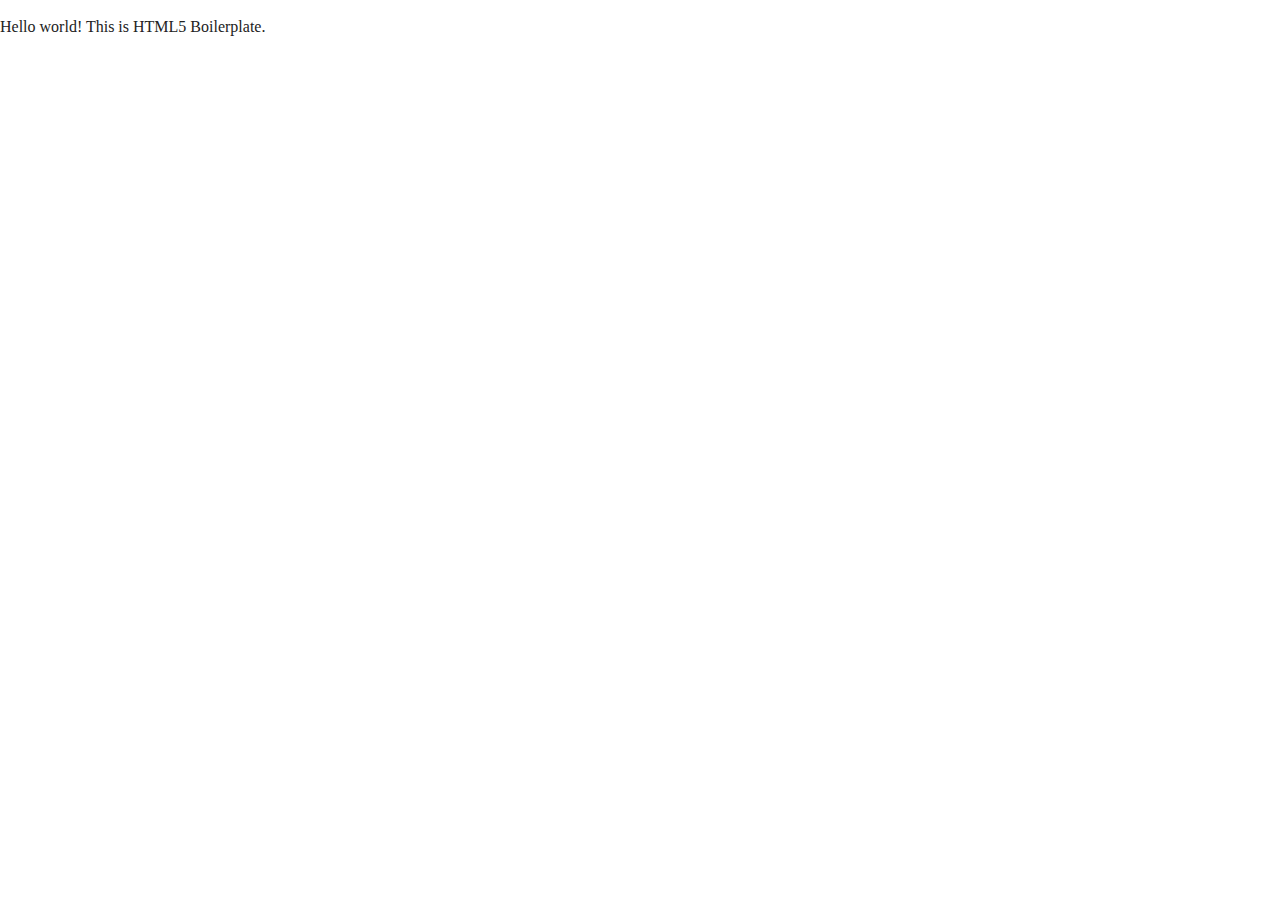
==== about/index.html @ f9f1fa79 "updated index files" ====
<!doctype html>
<html class="no-js" lang="">

<head>
  <meta charset="utf-8">
  <title></title>
  <meta name="description" content="">
  <meta name="viewport" content="width=device-width, initial-scale=1">

  <link rel="manifest" href="../site.webmanifest">
  <link rel="apple-touch-icon" href="../icon.png">
  <!-- Place favicon.ico in the root directory -->

  <link rel="stylesheet" href="../css/normalize.css">
  <link rel="stylesheet" href="../css/main.css">

  <meta name="theme-color" content="#fafafa">
</head>

<body>
  <!--[if IE]>
    <p class="browserupgrade">You are using an <strong>outdated</strong> browser. Please <a href="https://browsehappy.com/">upgrade your browser</a> to improve your experience and security.</p>
  <![endif]-->

  <!-- Add your site or application content here -->
  <p>Hello world! This is HTML5 Boilerplate.</p>
  <script src="../js/vendor/modernizr-3.7.1.min.js"></script>
  <script src="https://code.jquery.com/jquery-3.4.1.min.js" integrity="sha256-CSXorXvZcTkaix6Yvo6HppcZGetbYMGWSFlBw8HfCJo=" crossorigin="anonymous"></script>
  <script>window.jQuery || document.write('<script src="../js/vendor/jquery-3.4.1.min.js"><\/script>')</script>
  <script src="../js/plugins.js"></script>
  <script src="../js/main.js"></script>

  <!-- Google Analytics: change UA-XXXXX-Y to be your site's ID. -->
  <script>
    window.ga = function () { ga.q.push(arguments) }; ga.q = []; ga.l = +new Date;
    ga('create', 'UA-XXXXX-Y', 'auto'); ga('set','transport','beacon'); ga('send', 'pageview')
  </script>
  <script src="https://www.google-analytics.com/analytics.js" async></script>
</body>

</html>
---- css/main.css ----
/*! HTML5 Boilerplate v7.2.0 | MIT License | https://html5boilerplate.com/ */

/* main.css 2.0.0 | MIT License | https://github.com/h5bp/main.css#readme */
/*
 * What follows is the result of much research on cross-browser styling.
 * Credit left inline and big thanks to Nicolas Gallagher, Jonathan Neal,
 * Kroc Camen, and the H5BP dev community and team.
 */

/* ==========================================================================
   Base styles: opinionated defaults
   ========================================================================== */

html {
  color: #222;
  font-size: 1em;
  line-height: 1.4;
}

/*
 * Remove text-shadow in selection highlight:
 * https://twitter.com/miketaylr/status/12228805301
 *
 * Vendor-prefixed and regular ::selection selectors cannot be combined:
 * https://stackoverflow.com/a/16982510/7133471
 *
 * Customize the background color to match your design.
 */

::-moz-selection {
  background: #b3d4fc;
  text-shadow: none;
}

::selection {
  background: #b3d4fc;
  text-shadow: none;
}

/*
 * A better looking default horizontal rule
 */

hr {
  display: block;
  height: 1px;
  border: 0;
  border-top: 1px solid #ccc;
  margin: 1em 0;
  padding: 0;
}

/*
 * Remove the gap between audio, canvas, iframes,
 * images, videos and the bottom of their containers:
 * https://github.com/h5bp/html5-boilerplate/issues/440
 */

audio,
canvas,
iframe,
img,
svg,
video {
  vertical-align: middle;
}

/*
 * Remove default fieldset styles.
 */

fieldset {
  border: 0;
  margin: 0;
  padding: 0;
}

/*
 * Allow only vertical resizing of textareas.
 */

textarea {
  resize: vertical;
}

/* ==========================================================================
   Browser Upgrade Prompt
   ========================================================================== */

.browserupgrade {
  margin: 0.2em 0;
  background: #ccc;
  color: #000;
  padding: 0.2em 0;
}

/* ==========================================================================
   Author's custom styles
   ========================================================================== */

/* ==========================================================================
   Helper classes
   ========================================================================== */

/*
 * Hide visually and from screen readers
 */

.hidden {
  display: none !important;
}

/*
* Hide only visually, but have it available for screen readers:
* https://snook.ca/archives/html_and_css/hiding-content-for-accessibility
*
* 1. For long content, line feeds are not interpreted as spaces and small width
*    causes content to wrap 1 word per line:
*    https://medium.com/@jessebeach/beware-smushed-off-screen-accessible-text-5952a4c2cbfe
*/

.sr-only {
  border: 0;
  clip: rect(0, 0, 0, 0);
  height: 1px;
  margin: -1px;
  overflow: hidden;
  padding: 0;
  position: absolute;
  white-space: nowrap;
  width: 1px;
  /* 1 */
}

/*
* Extends the .sr-only class to allow the element
* to be focusable when navigated to via the keyboard:
* https://www.drupal.org/node/897638
*/

.sr-only.focusable:active,
.sr-only.focusable:focus {
  clip: auto;
  height: auto;
  margin: 0;
  overflow: visible;
  position: static;
  white-space: inherit;
  width: auto;
}

/*
* Hide visually and from screen readers, but maintain layout
*/

.invisible {
  visibility: hidden;
}

/*
* Clearfix: contain floats
*
* For modern browsers
* 1. The space content is one way to avoid an Opera bug when the
*    `contenteditable` attribute is included anywhere else in the document.
*    Otherwise it causes space to appear at the top and bottom of elements
*    that receive the `clearfix` class.
* 2. The use of `table` rather than `block` is only necessary if using
*    `:before` to contain the top-margins of child elements.
*/

.clearfix:before,
.clearfix:after {
  content: " ";
  /* 1 */
  display: table;
  /* 2 */
}

.clearfix:after {
  clear: both;
}

/* ==========================================================================
   EXAMPLE Media Queries for Responsive Design.
   These examples override the primary ('mobile first') styles.
   Modify as content requires.
   ========================================================================== */

@media only screen and (min-width: 35em) {
  /* Style adjustments for viewports that meet the condition */
}

@media print,
  (-webkit-min-device-pixel-ratio: 1.25),
  (min-resolution: 1.25dppx),
  (min-resolution: 120dpi) {
  /* Style adjustments for high resolution devices */
}

/* ==========================================================================
   Print styles.
   Inlined to avoid the additional HTTP request:
   https://www.phpied.com/delay-loading-your-print-css/
   ========================================================================== */

@media print {
  *,
  *:before,
  *:after {
    background: transparent !important;
    color: #000 !important;
    /* Black prints faster */
    -webkit-box-shadow: none !important;
    box-shadow: none !important;
    text-shadow: none !important;
  }
  a,
  a:visited {
    text-decoration: underline;
  }
  a[href]:after {
    content: " (" attr(href) ")";
  }
  abbr[title]:after {
    content: " (" attr(title) ")";
  }
  /*
     * Don't show links that are fragment identifiers,
     * or use the `javascript:` pseudo protocol
     */
  a[href^="#"]:after,
  a[href^="javascript:"]:after {
    content: "";
  }
  pre {
    white-space: pre-wrap !important;
  }
  pre,
  blockquote {
    border: 1px solid #999;
    page-break-inside: avoid;
  }
  /*
     * Printing Tables:
     * https://web.archive.org/web/20180815150934/http://css-discuss.incutio.com/wiki/Printing_Tables
     */
  thead {
    display: table-header-group;
  }
  tr,
  img {
    page-break-inside: avoid;
  }
  p,
  h2,
  h3 {
    orphans: 3;
    widows: 3;
  }
  h2,
  h3 {
    page-break-after: avoid;
  }
}
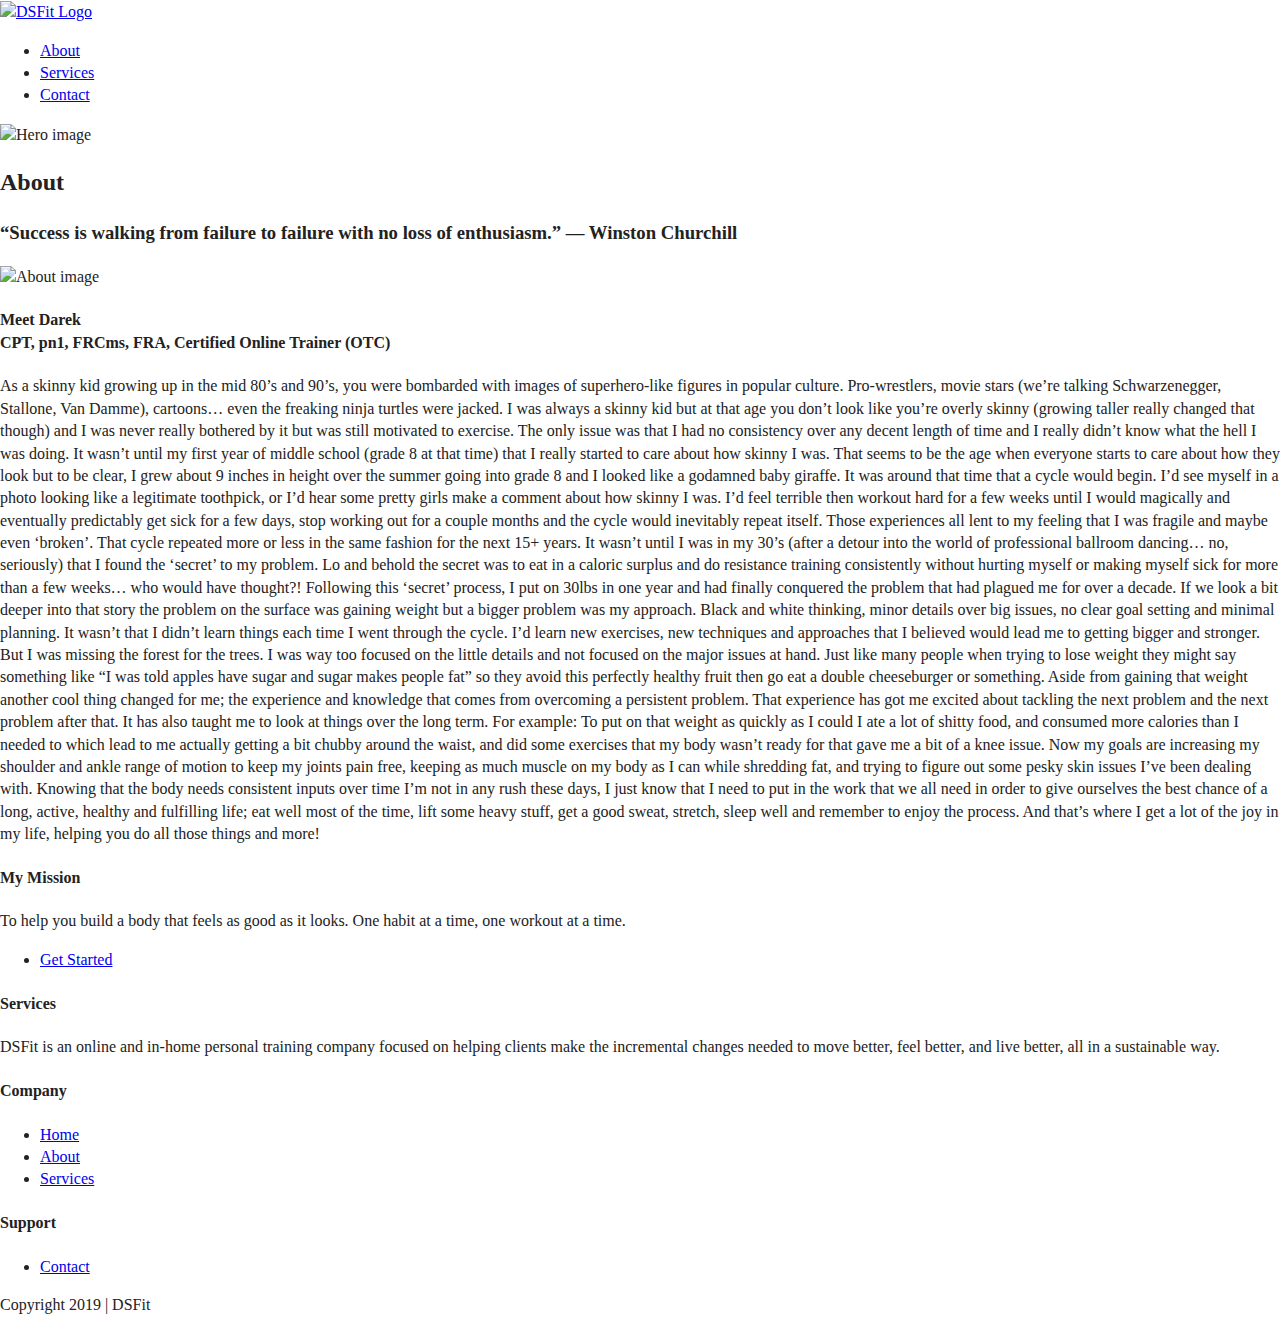
==== commit 27d69cca: "updated about page" ====
--- a/about/index.html
+++ b/about/index.html
@@ -23,7 +23,87 @@
   <![endif]-->
 
   <!-- Add your site or application content here -->
-  <p>Hello world! This is HTML5 Boilerplate.</p>
+  <header>
+    <div class="content-wrapper">
+      <a href="#"><img src="" alt="DSFit Logo"></a>
+      <div class="header-divider">
+        <nav>
+          <ul>
+            <li><a href="index.html" target="_blank">About</a></li>
+            <li><a href="../services/index.html" target="_blank">Services</a></li>
+            <li><a href="../contact/index.html" target="_blank">Contact</a></li>
+          </ul>
+        </nav>
+      </div>
+    </header>
+
+<main>
+<section class="top-section">
+      <div class="main-image"><img src="" alt="Hero image" /></div>
+        <div class="about-top">
+          <h2>About</h2>
+            <h3>“Success is walking from failure to failure with no loss of enthusiasm.” — Winston Churchill</h3>
+          </div> <!---closes top about headline ---->
+        </section>
+        <section class="bottom-section">
+          <div class="about-image"><img src="" alt="About image" /></div>
+          <div class="about-paragraph">
+            <h4>Meet Darek<br>CPT, pn1, FRCms, FRA, Certified Online Trainer (OTC)</h4>
+            <p>As a skinny kid growing up in the mid 80’s and 90’s, you were bombarded with images of superhero-like figures in popular culture. Pro-wrestlers, movie stars (we’re talking Schwarzenegger, Stallone, Van Damme), cartoons… even the freaking ninja turtles were jacked. I was always a skinny kid but at that age you don’t look like you’re overly skinny (growing taller really changed that though) and I was never really bothered by it but was still motivated to exercise. The only issue was that I had no consistency over any decent length of time and I really didn’t know what the hell I was doing.
+              It wasn’t until my first year of middle school (grade 8 at that time) that I really started to care about how skinny I was. That seems to be the age when everyone starts to care about how they look but to be clear, I grew about 9 inches in height over the summer going into grade 8 and I looked like a godamned baby giraffe.
+              It was around that time that a cycle would begin. I’d see myself in a photo looking like a legitimate toothpick, or I’d hear some pretty girls make a comment about how skinny I was. I’d feel terrible then workout hard for a few weeks until I would magically and eventually predictably get sick for a few days, stop working out for a couple months and the cycle would inevitably repeat itself. Those experiences all lent to my feeling that I was fragile and maybe even ‘broken’.
+              That cycle repeated more or less in the same fashion for the next 15+ years.
+              It wasn’t until I was in my 30’s (after a detour into the world of professional ballroom dancing… no, seriously) that I found the ‘secret’ to my problem. Lo and behold the secret was to eat in a caloric surplus and do resistance training consistently without hurting myself or making myself sick for more than a few weeks… who would have thought?!
+              Following this ‘secret’ process, I put on 30lbs in one year and had finally conquered the problem that had plagued me for over a decade.
+              If we look a bit deeper into that story the problem on the surface was gaining weight but a bigger problem was my approach. Black and white thinking, minor details over big issues, no clear goal setting and minimal planning.
+              It wasn’t that I didn’t learn things each time I went through the cycle. I’d learn new exercises, new techniques and approaches that I believed would lead me to getting bigger and stronger. But I was missing the forest for the trees. I was way too focused on the little details and not focused on the major issues at hand. Just like many people when trying to lose weight they might say something like “I was told apples have sugar and sugar makes people fat” so they avoid this perfectly healthy fruit then go eat a double cheeseburger or something.
+              Aside from gaining that weight another cool thing changed for me; the experience and knowledge that comes from overcoming a persistent problem. That experience has got me excited about tackling the next problem and the next problem after that. It has also taught me to look at things over the long term. For example: To put on that weight as quickly as I could I ate a lot of shitty food, and consumed more calories than I needed to which lead to me actually getting a bit chubby around the waist, and did some exercises that my body wasn’t ready for that gave me a bit of a knee issue. Now my goals are increasing my shoulder and ankle range of motion to keep my joints pain free, keeping as much muscle on my body as I can while shredding fat, and trying to figure out some pesky skin issues I’ve been dealing with.
+              Knowing that the body needs consistent inputs over time I’m not in any rush these days, I just know that I need to put in the work that we all need in order to give ourselves the best chance of a long, active, healthy and fulfilling life; eat well most of the time, lift some heavy stuff, get a good sweat, stretch, sleep well and remember to enjoy the process. And that’s where I get a lot of the joy in my life, helping you do all those things and more!</p>
+            </div> <!---closes about paragraph--->
+            <div class="mission">
+              <h4>My Mission</h4>
+              <p>To help you build a body that feels as good as it looks. One habit at a time, one workout at a time.</p>
+                <ul>
+                  <li><a href="../services/index.html" target="_blank">Get Started</a></li>
+                </ul>
+            </div>
+          </section>
+
+
+</main>
+
+
+
+    <footer>
+      <div class="content-wrapper">
+        <div class="footer-content">
+          <div class="services">
+            <h4>Services</h4>
+            <p>DSFit is an online and in-home personal training company focused on helping clients make the incremental changes needed to move better, feel better, and live better, all in a sustainable way.</p>
+          </div> <!--closes services div-->
+            <div class="company">
+              <h4>Company</h4>
+              <ul>
+                <li><a href="../index.html" target="_blank">Home</a></li>
+                <li><a href="index.html" target="_blank">About</a></li>
+                <li><a href="../services/index.html" target="_blank">Services</a></li>
+              </div> <!--closes company div-->
+              <div class="support">
+                <h4>Support</h4>
+                <ul>
+                  <li><a href="contact/index.html" target="_blank">Contact</a></li>
+                </ul>
+              </div> <!---closes support div-->
+            </div> <!--closes footer-content-->
+          </div> <!--closes content-wrapper-->
+            <div class="copyright">
+              <p>Copyright 2019 | DSFit</p>
+            </div>
+
+    </footer>
+
+
+
   <script src="../js/vendor/modernizr-3.7.1.min.js"></script>
   <script src="https://code.jquery.com/jquery-3.4.1.min.js" integrity="sha256-CSXorXvZcTkaix6Yvo6HppcZGetbYMGWSFlBw8HfCJo=" crossorigin="anonymous"></script>
   <script>window.jQuery || document.write('<script src="../js/vendor/jquery-3.4.1.min.js"><\/script>')</script>
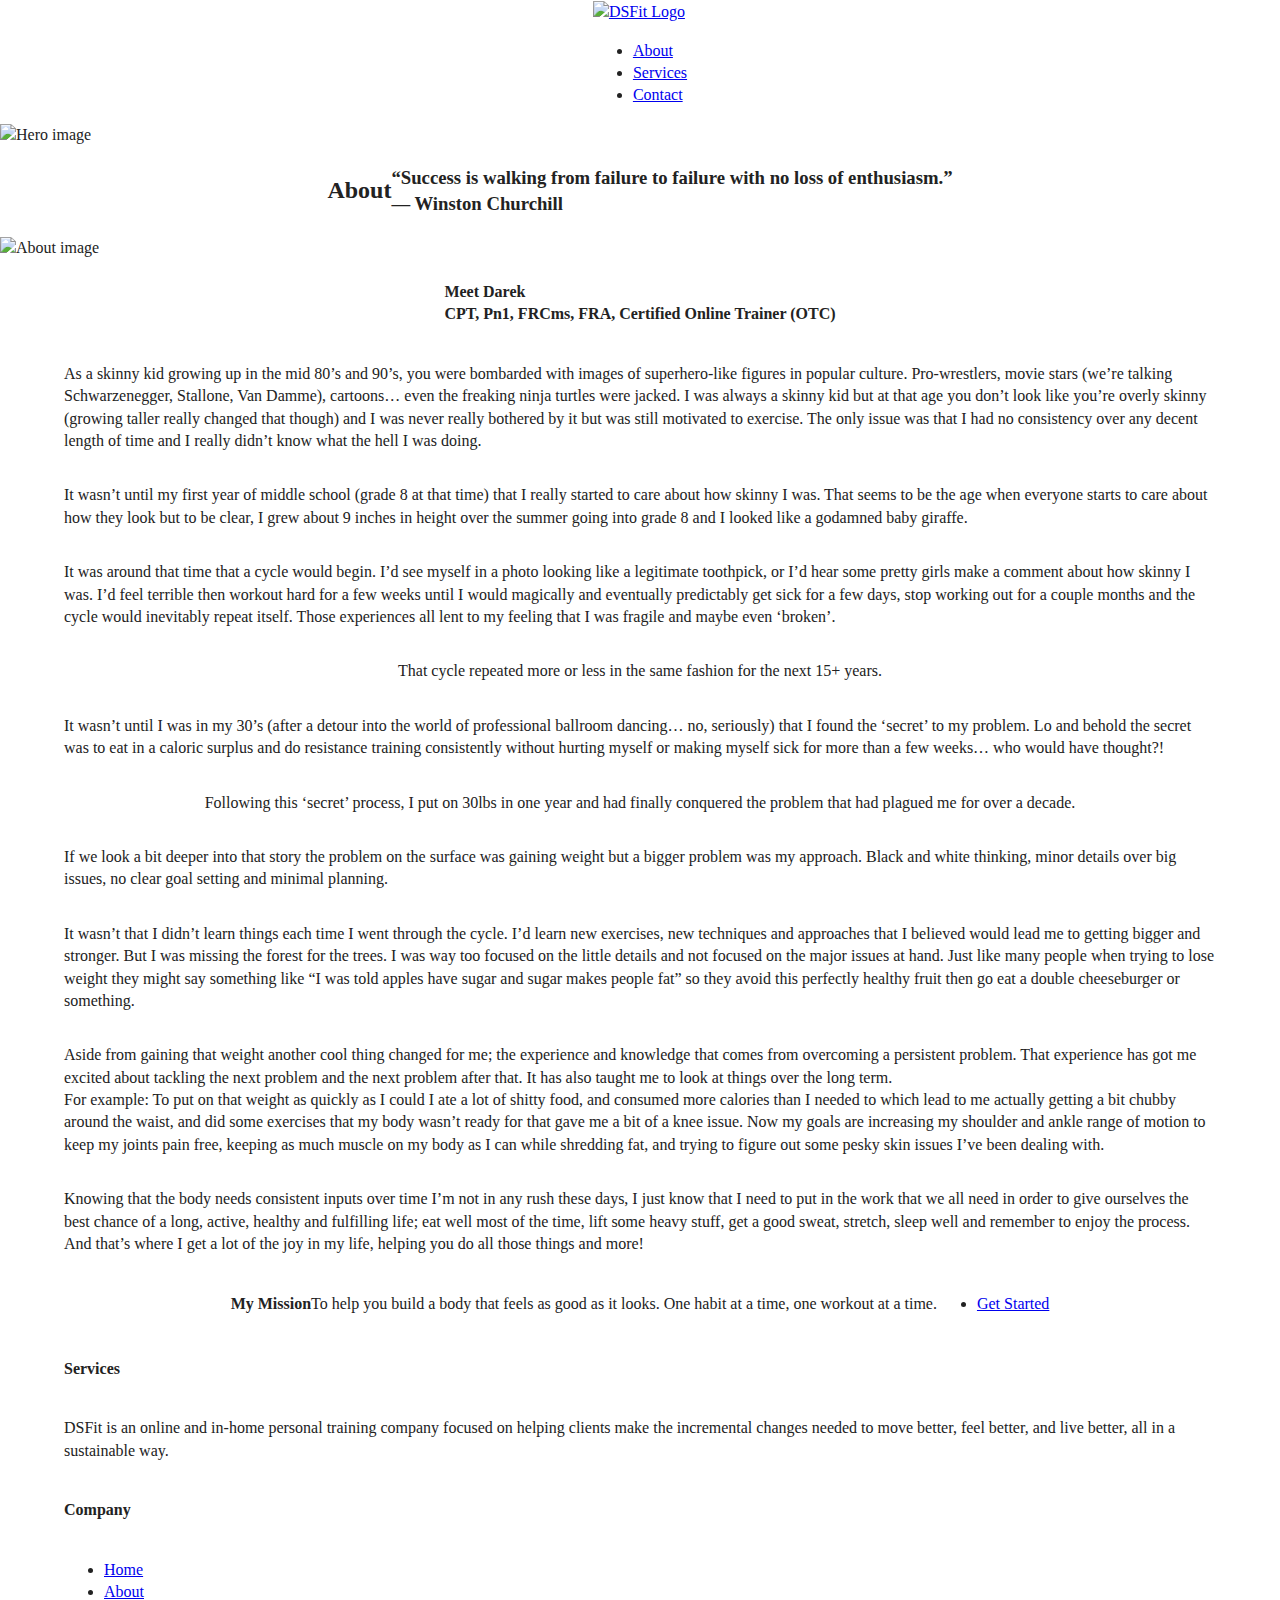
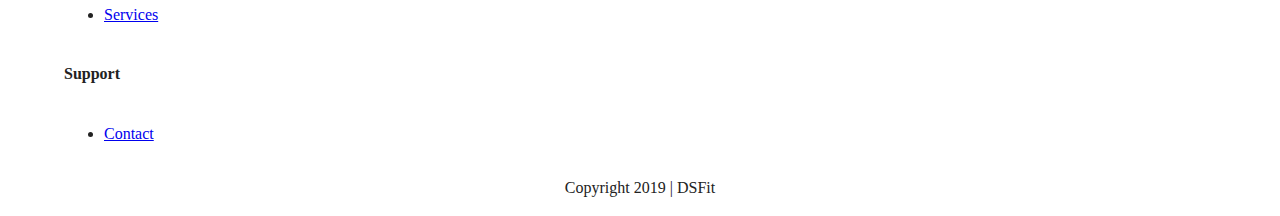
==== commit 7e5cd467: "updated margins, padding" ====
--- a/about/index.html
+++ b/about/index.html
@@ -3,7 +3,7 @@
 
 <head>
   <meta charset="utf-8">
-  <title></title>
+  <title>DSFit Online and In-Home Personal Training</title>
   <meta name="description" content="">
   <meta name="viewport" content="width=device-width, initial-scale=1">
 
@@ -25,7 +25,7 @@
   <!-- Add your site or application content here -->
   <header>
     <div class="content-wrapper">
-      <a href="#"><img src="" alt="DSFit Logo"></a>
+      <a href="../index.html"><img src="" alt="DSFit Logo"></a>
       <div class="header-divider">
         <nav>
           <ul>
@@ -42,23 +42,23 @@
       <div class="main-image"><img src="" alt="Hero image" /></div>
         <div class="about-top">
           <h2>About</h2>
-            <h3>“Success is walking from failure to failure with no loss of enthusiasm.” — Winston Churchill</h3>
+            <h3>“Success is walking from failure to failure with no loss of enthusiasm.”<br>— Winston Churchill</h3>
           </div> <!---closes top about headline ---->
         </section>
         <section class="bottom-section">
           <div class="about-image"><img src="" alt="About image" /></div>
           <div class="about-paragraph">
-            <h4>Meet Darek<br>CPT, pn1, FRCms, FRA, Certified Online Trainer (OTC)</h4>
-            <p>As a skinny kid growing up in the mid 80’s and 90’s, you were bombarded with images of superhero-like figures in popular culture. Pro-wrestlers, movie stars (we’re talking Schwarzenegger, Stallone, Van Damme), cartoons… even the freaking ninja turtles were jacked. I was always a skinny kid but at that age you don’t look like you’re overly skinny (growing taller really changed that though) and I was never really bothered by it but was still motivated to exercise. The only issue was that I had no consistency over any decent length of time and I really didn’t know what the hell I was doing.
-              It wasn’t until my first year of middle school (grade 8 at that time) that I really started to care about how skinny I was. That seems to be the age when everyone starts to care about how they look but to be clear, I grew about 9 inches in height over the summer going into grade 8 and I looked like a godamned baby giraffe.
-              It was around that time that a cycle would begin. I’d see myself in a photo looking like a legitimate toothpick, or I’d hear some pretty girls make a comment about how skinny I was. I’d feel terrible then workout hard for a few weeks until I would magically and eventually predictably get sick for a few days, stop working out for a couple months and the cycle would inevitably repeat itself. Those experiences all lent to my feeling that I was fragile and maybe even ‘broken’.
-              That cycle repeated more or less in the same fashion for the next 15+ years.
-              It wasn’t until I was in my 30’s (after a detour into the world of professional ballroom dancing… no, seriously) that I found the ‘secret’ to my problem. Lo and behold the secret was to eat in a caloric surplus and do resistance training consistently without hurting myself or making myself sick for more than a few weeks… who would have thought?!
-              Following this ‘secret’ process, I put on 30lbs in one year and had finally conquered the problem that had plagued me for over a decade.
-              If we look a bit deeper into that story the problem on the surface was gaining weight but a bigger problem was my approach. Black and white thinking, minor details over big issues, no clear goal setting and minimal planning.
-              It wasn’t that I didn’t learn things each time I went through the cycle. I’d learn new exercises, new techniques and approaches that I believed would lead me to getting bigger and stronger. But I was missing the forest for the trees. I was way too focused on the little details and not focused on the major issues at hand. Just like many people when trying to lose weight they might say something like “I was told apples have sugar and sugar makes people fat” so they avoid this perfectly healthy fruit then go eat a double cheeseburger or something.
-              Aside from gaining that weight another cool thing changed for me; the experience and knowledge that comes from overcoming a persistent problem. That experience has got me excited about tackling the next problem and the next problem after that. It has also taught me to look at things over the long term. For example: To put on that weight as quickly as I could I ate a lot of shitty food, and consumed more calories than I needed to which lead to me actually getting a bit chubby around the waist, and did some exercises that my body wasn’t ready for that gave me a bit of a knee issue. Now my goals are increasing my shoulder and ankle range of motion to keep my joints pain free, keeping as much muscle on my body as I can while shredding fat, and trying to figure out some pesky skin issues I’ve been dealing with.
-              Knowing that the body needs consistent inputs over time I’m not in any rush these days, I just know that I need to put in the work that we all need in order to give ourselves the best chance of a long, active, healthy and fulfilling life; eat well most of the time, lift some heavy stuff, get a good sweat, stretch, sleep well and remember to enjoy the process. And that’s where I get a lot of the joy in my life, helping you do all those things and more!</p>
+            <h4>Meet Darek<br>CPT, Pn1, FRCms, FRA, Certified Online Trainer (OTC)</h4>
+            <p>As a skinny kid growing up in the mid 80’s and 90’s, you were bombarded with images of superhero-like figures in popular culture. Pro-wrestlers, movie stars (we’re talking Schwarzenegger, Stallone, Van Damme), cartoons… even the freaking ninja turtles were jacked. I was always a skinny kid but at that age you don’t look like you’re overly skinny (growing taller really changed that though) and I was never really bothered by it but was still motivated to exercise. The only issue was that I had no consistency over any decent length of time and I really didn’t know what the hell I was doing.</p>
+              <p>It wasn’t until my first year of middle school (grade 8 at that time) that I really started to care about how skinny I was. That seems to be the age when everyone starts to care about how they look but to be clear, I grew about 9 inches in height over the summer going into grade 8 and I looked like a godamned baby giraffe.</p>
+              <p>It was around that time that a cycle would begin. I’d see myself in a photo looking like a legitimate toothpick, or I’d hear some pretty girls make a comment about how skinny I was. I’d feel terrible then workout hard for a few weeks until I would magically and eventually predictably get sick for a few days, stop working out for a couple months and the cycle would inevitably repeat itself. Those experiences all lent to my feeling that I was fragile and maybe even ‘broken’.</p>
+              <p>That cycle repeated more or less in the same fashion for the next 15+ years.</p>
+              <p>It wasn’t until I was in my 30’s (after a detour into the world of professional ballroom dancing… no, seriously) that I found the ‘secret’ to my problem. Lo and behold the secret was to eat in a caloric surplus and do resistance training consistently without hurting myself or making myself sick for more than a few weeks… who would have thought?!</p>
+              <p>Following this ‘secret’ process, I put on 30lbs in one year and had finally conquered the problem that had plagued me for over a decade.</p>
+              <p>If we look a bit deeper into that story the problem on the surface was gaining weight but a bigger problem was my approach. Black and white thinking, minor details over big issues, no clear goal setting and minimal planning.</p>
+              <p>It wasn’t that I didn’t learn things each time I went through the cycle. I’d learn new exercises, new techniques and approaches that I believed would lead me to getting bigger and stronger. But I was missing the forest for the trees. I was way too focused on the little details and not focused on the major issues at hand. Just like many people when trying to lose weight they might say something like “I was told apples have sugar and sugar makes people fat” so they avoid this perfectly healthy fruit then go eat a double cheeseburger or something.</p>
+              <p>Aside from gaining that weight another cool thing changed for me; the experience and knowledge that comes from overcoming a persistent problem. That experience has got me excited about tackling the next problem and the next problem after that. It has also taught me to look at things over the long term.<br>For example: To put on that weight as quickly as I could I ate a lot of shitty food, and consumed more calories than I needed to which lead to me actually getting a bit chubby around the waist, and did some exercises that my body wasn’t ready for that gave me a bit of a knee issue. Now my goals are increasing my shoulder and ankle range of motion to keep my joints pain free, keeping as much muscle on my body as I can while shredding fat, and trying to figure out some pesky skin issues I’ve been dealing with.</p>
+              <p>Knowing that the body needs consistent inputs over time I’m not in any rush these days, I just know that I need to put in the work that we all need in order to give ourselves the best chance of a long, active, healthy and fulfilling life; eat well most of the time, lift some heavy stuff, get a good sweat, stretch, sleep well and remember to enjoy the process. And that’s where I get a lot of the joy in my life, helping you do all those things and more!</p>
             </div> <!---closes about paragraph--->
             <div class="mission">
               <h4>My Mission</h4>
--- a/css/main.css
+++ b/css/main.css
@@ -97,6 +97,110 @@
 /* ==========================================================================
    Author's custom styles
    ========================================================================== */
+
+   /* ---------------- Base header - footer styles ----------*/
+   header, footer {
+
+   }
+
+
+
+   /* ------------------ header styles ------------------*/
+
+   header {
+     display: flex;
+     justify-content: center;
+     align-items: center;
+     flex-flow: row wrap;
+     width: 100%;
+   }
+
+
+
+ /*----------- home page styles ------------*/
+
+ .main-title, .features, .benefits {
+   display: flex;
+   justify-content: center;
+   align-items: center;
+   flex-flow: row wrap;
+   width: 90%;
+   margin: auto;
+ }
+
+
+
+/*--------------- about page styles ---------------*/
+
+.about-top, .about-paragraph, .mission {
+    display: flex;
+    justify-content: center;
+    align-items: center;
+    flex-flow: row wrap;
+    width: 90%;
+    margin: auto;
+}
+
+
+
+/*--------------- services page styles ---------------*/
+
+.services-top, .two-paths-headline, .ideal-in-home, .ideal-online, .expect-in-home, .expect-online, .hybrid-approach {
+  display: flex;
+  justify-content: center;
+  align-items: center;
+  flex-flow: row wrap;
+  width: 90%;
+  margin: auto;
+}
+
+
+
+/*--------------- contact page styles ---------------*/
+
+.contact-top, .contact-form {
+  display: flex;
+  justify-content: center;
+  align-items: center;
+  flex-flow: row wrap;
+  width: 90%;
+  margin: auto;
+}
+
+.contact-form {
+  text-align: center;
+}
+
+
+
+   /*------- footer styles ---------*/
+
+   .services {
+       display: flex;
+       justify-content: flex-start;
+       align-items: center;
+       flex-flow: row wrap;
+       width: 90%;
+       margin: auto;
+   }
+
+   .company, .support {
+       display: flex;
+       justify-content: center;
+       align-items: flex-start;
+       flex-flow: column wrap;
+       width: 90%;
+       margin: auto;
+   }
+
+   .copyright {
+     display: flex;
+     justify-content: center;
+     align-items: center;
+     width: 100%;
+   }
+
+
 
 /* ==========================================================================
    Helper classes
@@ -263,4 +367,3 @@
     page-break-after: avoid;
   }
 }
-
